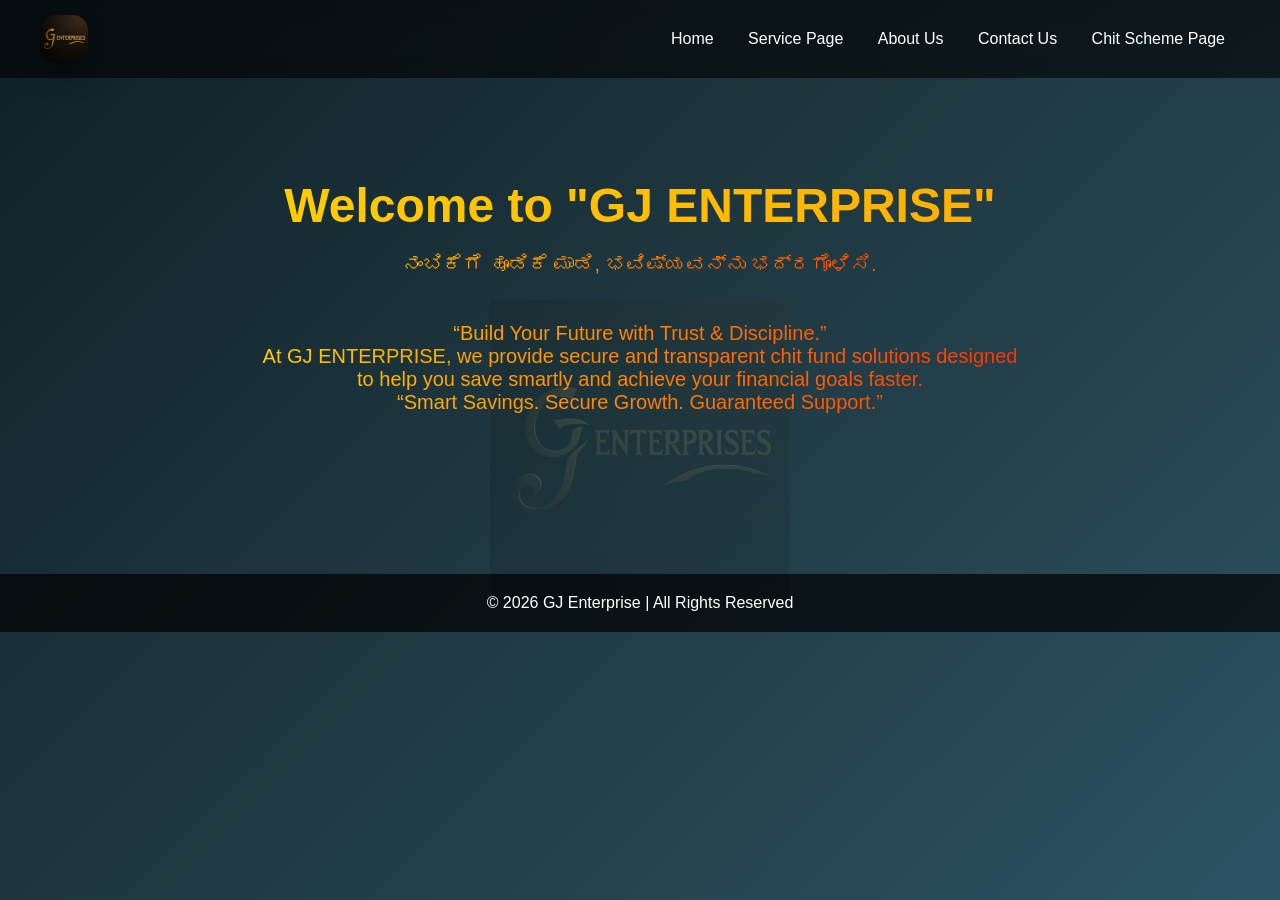
==== index.html @ 467d5fa7 "Add files via upload" ====
<!DOCTYPE html>
<html>
<head>
    <title>Home Page</title>
    <link rel="stylesheet" href="style.css">
</head>
<body>

<nav><img src="images/banner.png" 
     alt="Luxury Banner"
     style="width:4%; height:auto; border-radius:15px; box-shadow:0 10px 30px rgba(0,0,0,0.3);">
    <div>
        <a href="index.html">Home</a>
        <a href="services.html">Service Page</a>
        <a href="about.html">About Us</a>
        <a href="contact.html">Contact Us</a>
        <a href="chit.html">Chit Scheme Page</a>
    </div>
</nav>
<button onclick="scrollToTop()" id="topBtn" title="Go to top">↑</button>

<style>
#topBtn {
    position: fixed;
    bottom: 30px;
    right: 30px;
    display: none;
    background: linear-gradient(45deg, #1e3c72, #2a5298);
    color: white;
    border: none;
    padding: 12px 18px;
    border-radius: 50%;
    font-size: 18px;
    cursor: pointer;
    box-shadow: 0 10px 25px rgba(0,0,0,0.3);
    transition: 0.3s ease;
    z-index: 999;
}

#topBtn:hover {
    transform: translateY(-5px);
    box-shadow: 0 15px 35px rgba(0,0,0,0.4);
}
</style>

<script>
// Show button when scrolling
window.onscroll = function() {
    let btn = document.getElementById("topBtn");
    if (document.body.scrollTop > 200 || document.documentElement.scrollTop > 200) {
        btn.style.display = "block";
    } else {
        btn.style.display = "none";
    }
};

// Smooth scroll to top
function scrollToTop() {
    window.scrollTo({
        top: 0,
        behavior: "smooth"
    });
}
</script>
<div class="logo-bg"></div>

<style>
.logo-bg {
    position: fixed;
    top: 50%;
    left: 50%;
    transform: translate(-50%, -50%);
    background: url('images/banner.png') no-repeat center;
    background-size: 300px;
    width: 300px;
    height: 300px;
    opacity: 0.1; /* Control transparency here */
    z-index: -1;
}
</style>
<div class="container">
    <h1>Welcome to "GJ ENTERPRISE"</h1>
    <p>ನಂಬಿಕೆಗೆ ಹೂಡಿಕೆ ಮಾಡಿ, ಭವಿಷ್ಯವನ್ನು ಭದ್ರಗೊಳಿಸಿ.</p>
    <br><br>
    <p>“Build Your Future with Trust & Discipline.”<br>
At GJ ENTERPRISE, we provide secure and transparent chit fund solutions designed <br>to help you save smartly and achieve your financial goals faster.<br>

“Smart Savings. Secure Growth. Guaranteed Support.”</p>
</div>

<footer>
    © 2026 GJ Enterprise | All Rights Reserved
</footer>

</body>
</html>
---- style.css ----
* {
    margin: 0;
    padding: 0;
    box-sizing: border-box;
    scroll-behavior: smooth;
    font-family: 'Poppins', sans-serif;
}

body {
    background: linear-gradient(135deg, #0f2027, #203a43, #2c5364);
    color: #fff;
    min-height: 100vh;
}

nav {
    background: rgba(0,0,0,0.6);
    padding: 15px 40px;
    display: flex;
    justify-content: space-between;
    align-items: center;
    backdrop-filter: blur(10px);
}

nav a {
    color: #fff;
    text-decoration: none;
    margin: 0 15px;
    position: relative;
    transition: 0.4s ease-in-out;
}

nav a::after {
    content: "";
    position: absolute;
    width: 0%;
    height: 2px;
    left: 0;
    bottom: -5px;
    background: gold;
    transition: 0.4s;
}

nav a:hover {
    color: gold;
    transform: scale(1.1);
}

nav a:hover::after {
    width: 100%;
}

.container {
    text-align: center;
    padding: 100px 20px;
    animation: fadeIn 1.5s ease-in-out;
}

h1 {
    font-size: 48px;
    margin-bottom: 20px;
    background: linear-gradient(to right, gold, orange);
    -webkit-background-clip: text;
    -webkit-text-fill-color: transparent;
}

p {
    font-size: 20px;
    margin-bottom: 10px;
    background: linear-gradient(to right, yellow, red);
    -webkit-background-clip: text;
    -webkit-text-fill-color: transparent;
}

.btn {
    padding: 12px 30px;
    background: gold;
    border: none;
    border-radius: 30px;
    color: black;
    cursor: pointer;
    transition: 0.4s ease;
    font-weight: bold;
}

.btn:hover {
    background: orange;
    transform: translateY(-5px);
    box-shadow: 0 10px 20px rgba(0,0,0,0.4);
}

@keyframes fadeIn {
    from { opacity: 0; transform: translateY(40px); }
    to { opacity: 1; transform: translateY(0); }
}

footer {
    text-align: center;
    padding: 20px;
    background: rgba(0,0,0,0.7);
    margin-top: 50px;
}
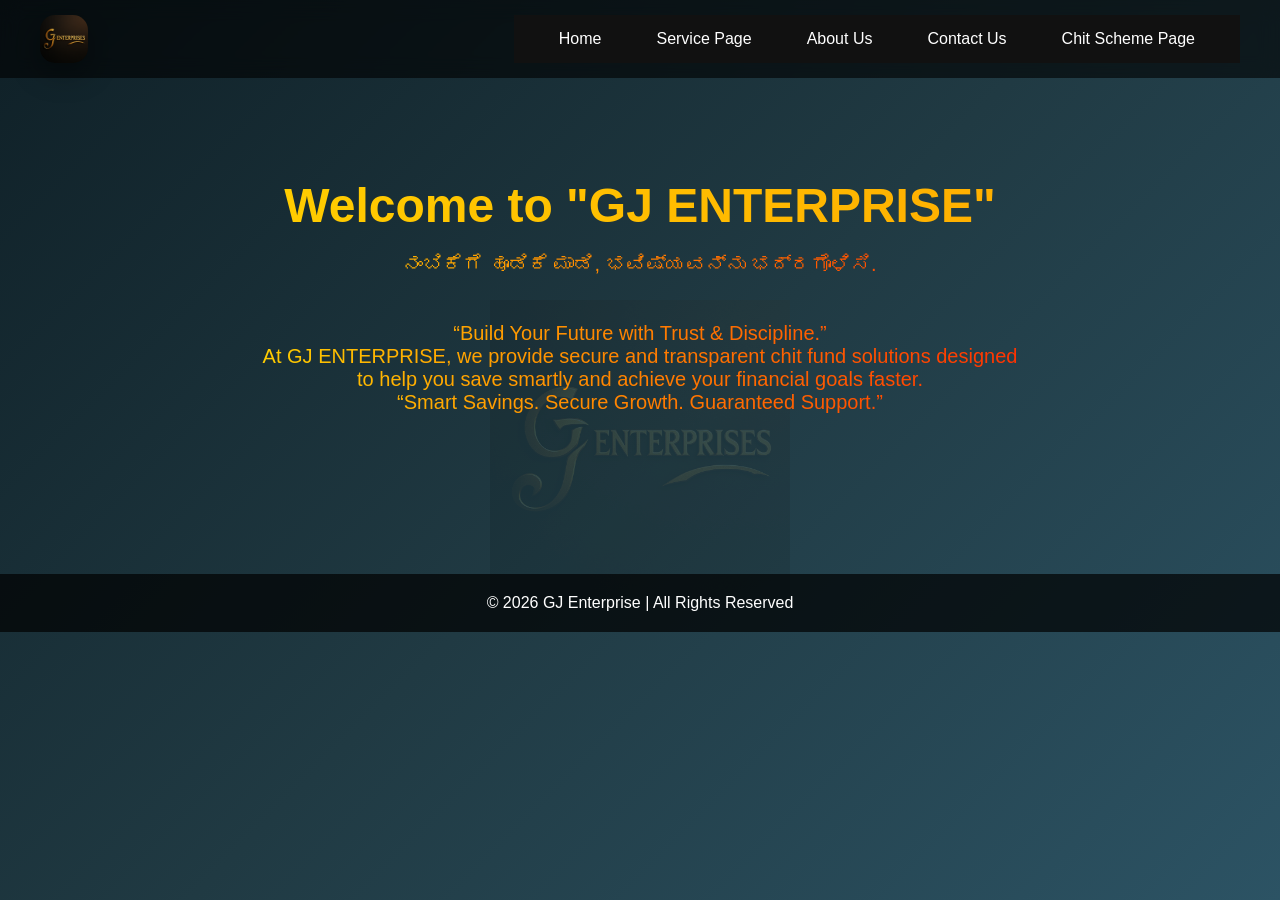
==== commit abedfe39: "Add files via upload" ====
--- a/index.html
+++ b/index.html
@@ -4,18 +4,37 @@
 <head>
     <title>Home Page</title>
     <link rel="stylesheet" href="style.css">
+<meta name="viewport" content="width=device-width, initial-scale=1.0">
 </head>
 <body>
 
 <nav><img src="images/banner.png" 
      alt="Luxury Banner"
      style="width:4%; height:auto; border-radius:15px; box-shadow:0 10px 30px rgba(0,0,0,0.3);">
+
+<nav class="navbar">
+  
+    <div class="menu-toggle" id="mobile-menu">
+        ☰
+    </div>
+
     <div>
-        <a href="index.html">Home</a>
-        <a href="services.html">Service Page</a>
-        <a href="about.html">About Us</a>
-        <a href="contact.html">Contact Us</a>
-        <a href="chit.html">Chit Scheme Page</a>
+<ul class="nav-list">
+        <li><a href="index.html">Home</a></li>
+        <li><a href="services.html">Service Page</a></li>
+        <li><a href="about.html">About Us</a></li>
+        <li><a href="contact.html">Contact Us</a></li>
+        <li><a href="chit.html">Chit Scheme Page</a></li>
+</ul>
+</nav>
+<script>
+const menu = document.getElementById("mobile-menu");
+const navList = document.querySelector(".nav-list");
+
+menu.addEventListener("click", function() {
+    navList.classList.toggle("active");
+});
+</script>
     </div>
 </nav>
 <button onclick="scrollToTop()" id="topBtn" title="Go to top">↑</button>
--- a/style.css
+++ b/style.css
@@ -100,3 +100,75 @@
     background: rgba(0,0,0,0.7);
     margin-top: 50px;
 }
+
+body {
+    margin: 0;
+    font-family: Arial, sans-serif;
+}
+
+.navbar {
+    display: flex;
+    justify-content: space-between;
+    align-items: center;
+    background: #111;
+    padding: 15px 30px;
+}
+
+.logo {
+    color: gold;
+    font-size: 20px;
+    font-weight: bold;
+}
+
+.nav-list {
+    list-style: none;
+    display: flex;
+    gap: 25px;
+}
+
+.nav-list li a {
+    color: white;
+    text-decoration: none;
+    font-size: 16px;
+    transition: 0.3s;
+}
+
+.nav-list li a:hover {
+    color: gold;
+}
+
+/* Mobile Menu Button */
+.menu-toggle {
+    display: none;
+    font-size: 28px;
+    color: white;
+    cursor: pointer;
+}
+
+/* 🔥 Mobile Responsive */
+@media (max-width: 768px) {
+
+    .menu-toggle {
+        display: block;
+    }
+
+    .nav-list {
+        position: absolute;
+        top: 60px;
+        right: 0;
+        background: #111;
+        flex-direction: column;
+        width: 100%;
+        text-align: center;
+        display: none;
+        padding: 20px 0;
+    }
+
+    .nav-list li {
+        padding: 15px 0;
+    }
+
+    .nav-list.active {
+        display: flex;
+    }
+}
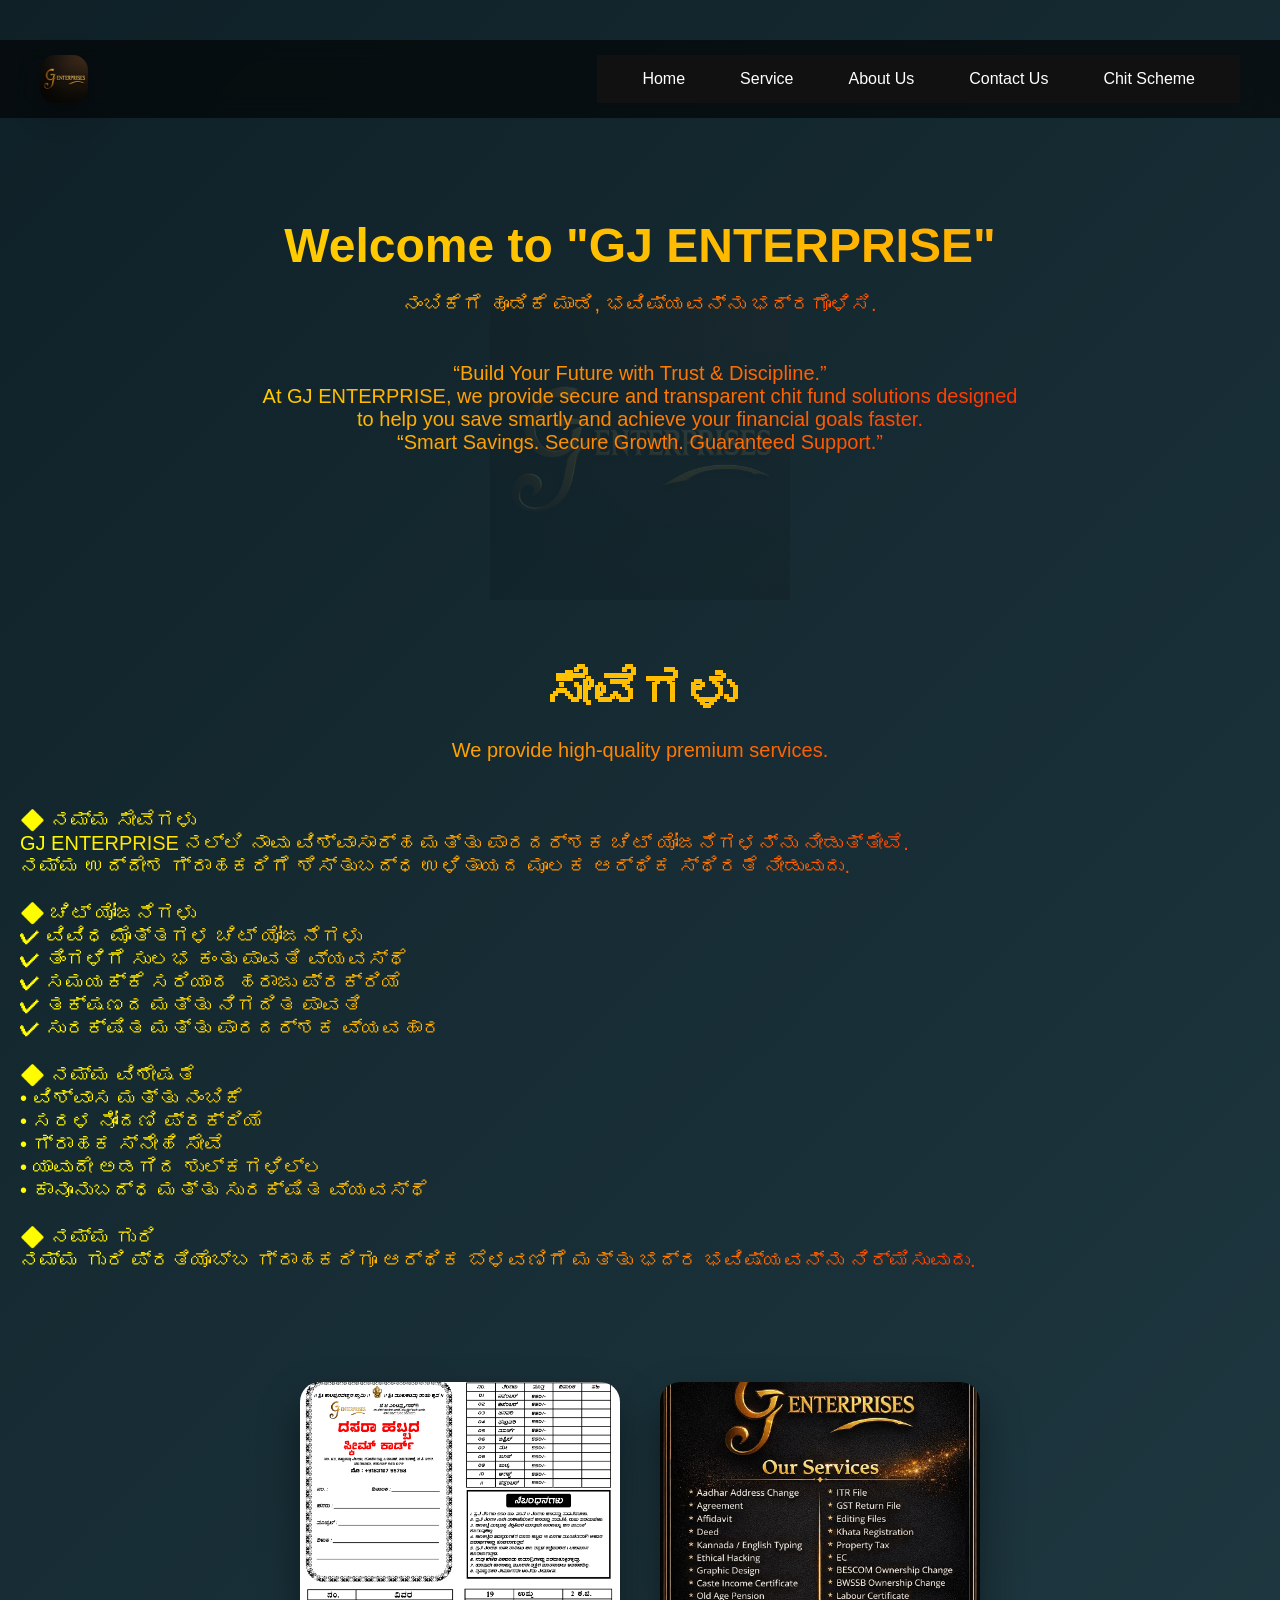
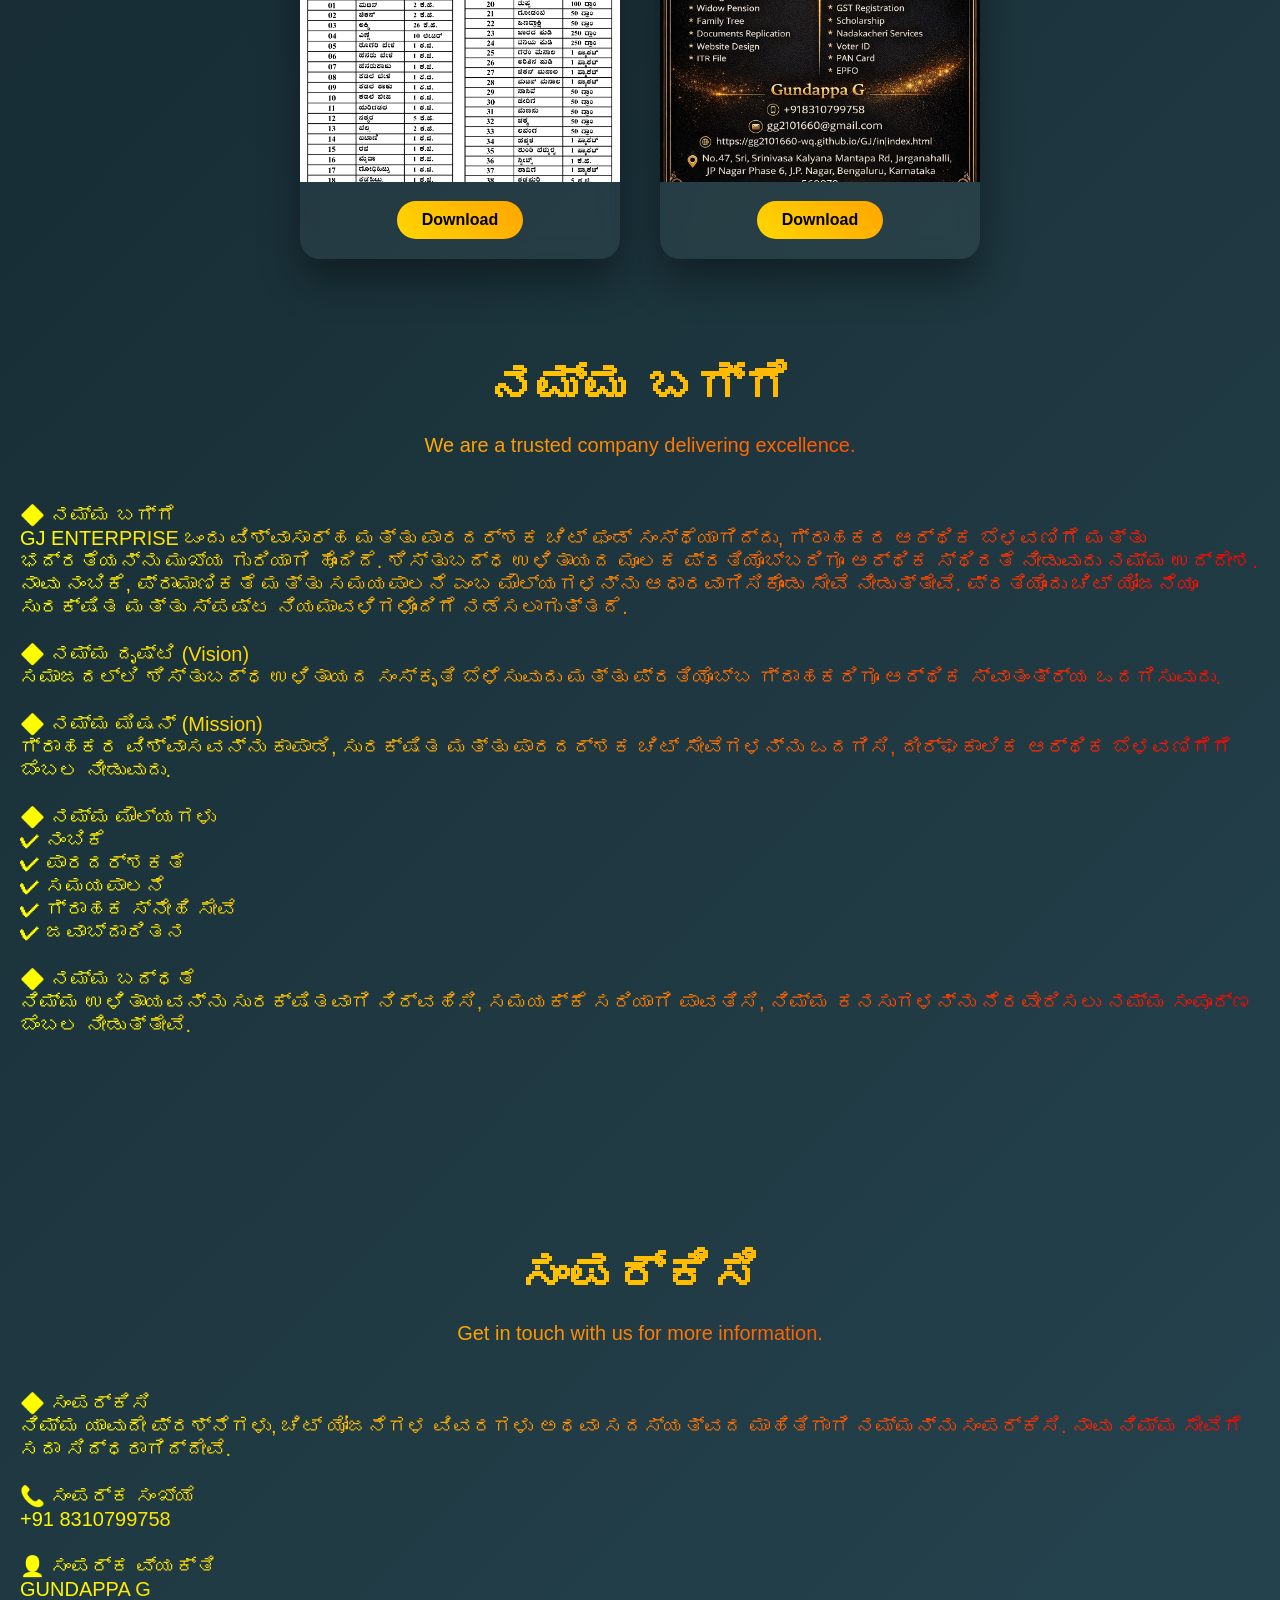
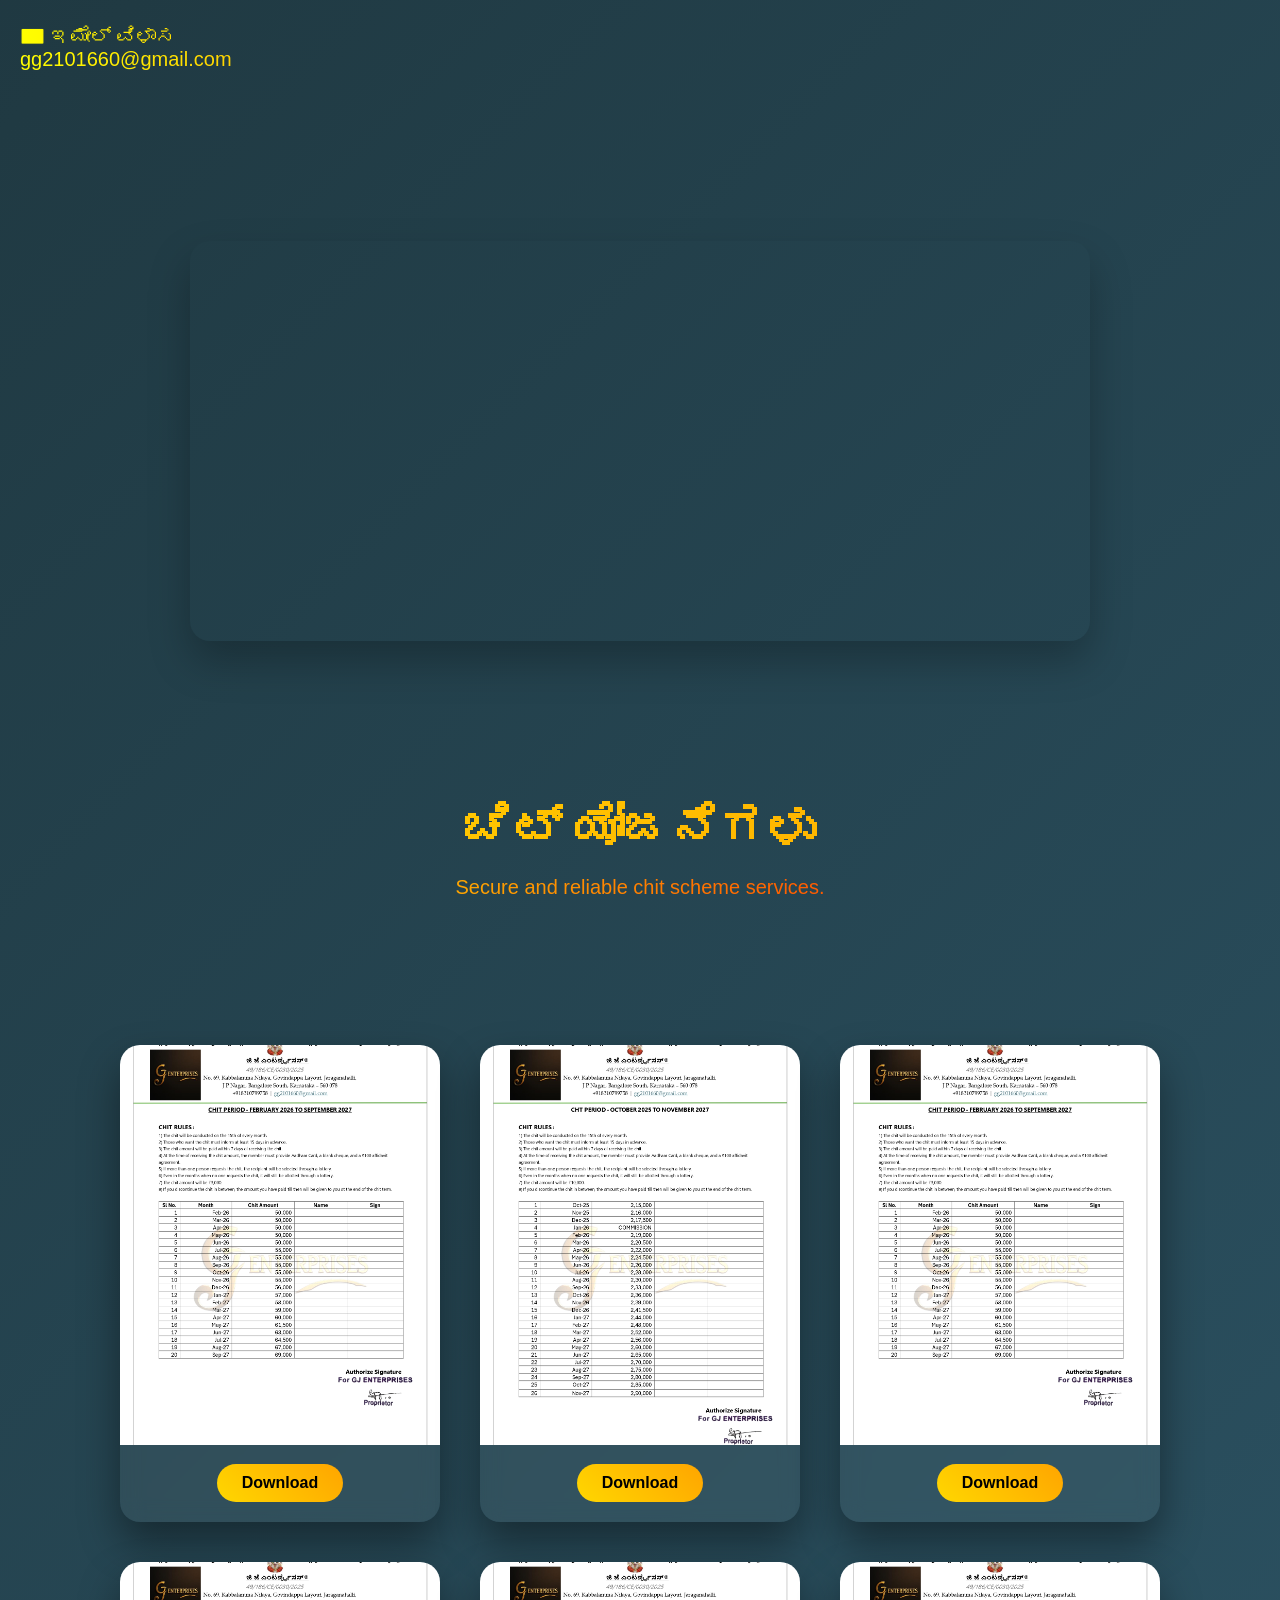
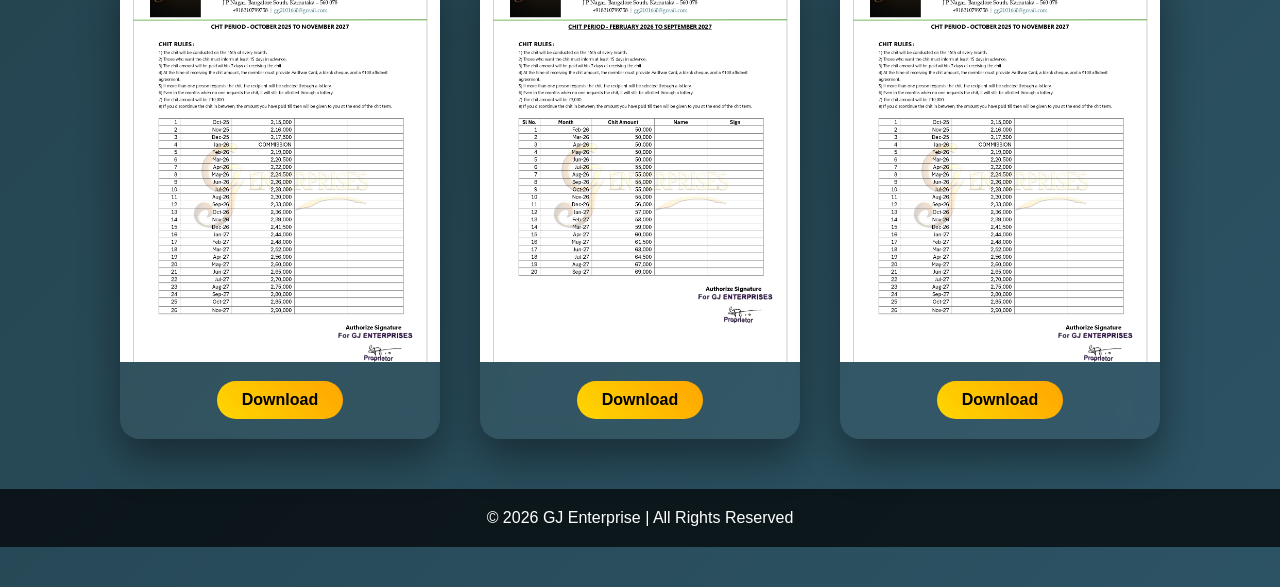
==== commit 11ab28fc: "Add files via upload" ====
--- a/index.html
+++ b/index.html
@@ -2,7 +2,7 @@
 <!DOCTYPE html>
 <html>
 <head>
-    <title>Home Page</title>
+    <title>Home</title>
     <link rel="stylesheet" href="style.css">
 <meta name="viewport" content="width=device-width, initial-scale=1.0">
 </head>
@@ -21,10 +21,10 @@
     <div>
 <ul class="nav-list">
         <li><a href="index.html">Home</a></li>
-        <li><a href="services.html">Service Page</a></li>
+        <li><a href="services.html">Service</a></li>
         <li><a href="about.html">About Us</a></li>
         <li><a href="contact.html">Contact Us</a></li>
-        <li><a href="chit.html">Chit Scheme Page</a></li>
+        <li><a href="chit.html">Chit Scheme</a></li>
 </ul>
 </nav>
 <script>
@@ -107,6 +107,319 @@
 
 “Smart Savings. Secure Growth. Guaranteed Support.”</p>
 </div>
+<div class="container">
+    <h1>ಸೇವೆಗಳು</h1>
+    <p>We provide high-quality premium services.</p>
+    <br><br>
+    <p align="left">🔷 ನಮ್ಮ ಸೇವೆಗಳು <br>
+
+GJ ENTERPRISE ನಲ್ಲಿ ನಾವು ವಿಶ್ವಾಸಾರ್ಹ ಮತ್ತು ಪಾರದರ್ಶಕ ಚಿಟ್ ಯೋಜನೆಗಳನ್ನು ನೀಡುತ್ತೇವೆ. <br>ನಮ್ಮ ಉದ್ದೇಶ ಗ್ರಾಹಕರಿಗೆ ಶಿಸ್ತುಬದ್ಧ ಉಳಿತಾಯದ ಮೂಲಕ ಆರ್ಥಿಕ ಸ್ಥಿರತೆ ನೀಡುವುದು. <br><br>
+
+🔷 ಚಿಟ್ ಯೋಜನೆಗಳು<br>
+
+✔ ವಿವಿಧ ಮೊತ್ತಗಳ ಚಿಟ್ ಯೋಜನೆಗಳು<br>
+✔ ತಿಂಗಳಿಗೆ ಸುಲಭ ಕಂತು ಪಾವತಿ ವ್ಯವಸ್ಥೆ<br>
+✔ ಸಮಯಕ್ಕೆ ಸರಿಯಾದ ಹರಾಜು ಪ್ರಕ್ರಿಯೆ<br>
+✔ ತಕ್ಷಣದ ಮತ್ತು ನಿಗದಿತ ಪಾವತಿ<br>
+✔ ಸುರಕ್ಷಿತ ಮತ್ತು ಪಾರದರ್ಶಕ ವ್ಯವಹಾರ<br><br>
+
+🔷 ನಮ್ಮ ವಿಶೇಷತೆ<br>
+
+• ವಿಶ್ವಾಸ ಮತ್ತು ನಂಬಿಕೆ<br>
+• ಸರಳ ನೋಂದಣಿ ಪ್ರಕ್ರಿಯೆ<br>
+• ಗ್ರಾಹಕ ಸ್ನೇಹಿ ಸೇವೆ<br>
+• ಯಾವುದೇ ಅಡಗಿದ ಶುಲ್ಕಗಳಿಲ್ಲ<br>
+• ಕಾನೂನುಬದ್ಧ ಮತ್ತು ಸುರಕ್ಷಿತ ವ್ಯವಸ್ಥೆ<br><br>
+
+🔷 ನಮ್ಮ ಗುರಿ<br>
+
+ನಮ್ಮ ಗುರಿ ಪ್ರತಿಯೊಬ್ಬ ಗ್ರಾಹಕರಿಗೂ ಆರ್ಥಿಕ ಬೆಳವಣಿಗೆ ಮತ್ತು ಭದ್ರ ಭವಿಷ್ಯವನ್ನು ನಿರ್ಮಿಸುವುದು.</p>
+</div>
+
+<style>
+
+body{
+    background: linear-gradient(135deg,#0f2027,#203a43,#2c5364);
+    font-family: Arial, sans-serif;
+    margin: 0;
+    padding: 40px 0;
+}
+
+/* Center Container */
+.image-wrapper{
+    display: flex;
+    justify-content: center;   /* Horizontal Center */
+    align-items: center;       /* Vertical Alignment */
+    gap: 40px;
+    flex-wrap: wrap;
+}
+
+/* Card Style */
+.luxury-card{
+    width: 320px;
+    border-radius: 20px;
+    overflow: hidden;
+    text-align: center;
+    background: rgba(255,255,255,0.05);
+    backdrop-filter: blur(10px);
+    padding-bottom: 20px;
+    transition: 0.6s ease;
+    box-shadow: 0 20px 40px rgba(0,0,0,0.4);
+}
+
+/* Image */
+.luxury-card img{
+    width: 100%;
+    height: 400px;
+    object-fit: cover;
+    transition: transform 0.8s ease;
+}
+
+/* Hover Effects */
+.luxury-card:hover img{
+    transform: scale(1.1);
+}
+
+.luxury-card:hover{
+    transform: translateY(-15px);
+    box-shadow: 0 30px 60px rgba(0,0,0,0.6);
+}
+
+/* Button */
+.download-btn{
+    display: inline-block;
+    margin-top: 15px;
+    padding: 10px 25px;
+    border-radius: 30px;
+    background: linear-gradient(45deg,gold,orange);
+    color: black;
+    text-decoration: none;
+    font-weight: bold;
+    transition: 0.4s;
+}
+
+.download-btn:hover{
+    background: linear-gradient(45deg,orange,gold);
+    box-shadow: 0 0 20px gold;
+}
+
+</style>
+</head>
+<body>
+
+<div class="image-wrapper">
+
+    <div class="luxury-card">
+        <img src="images/GJ_DSC.jpg" alt="GJ_DSC">
+        <a href="images/GJ_DSC.jpg" download class="download-btn">Download</a>
+    </div>
+
+<div class="luxury-card">
+        <img src="images/Service1.jpeg" alt="Service1">
+        <a href="images/Service1.jpeg" download class="download-btn">Download</a>
+    </div>
+
+</div>
+
+<div class="container">
+    <h1>ನಮ್ಮ ಬಗ್ಗೆ</h1>
+    <p>We are a trusted company delivering excellence.</p>
+    <br><br>
+    <p align="left">🔷 ನಮ್ಮ ಬಗ್ಗೆ<br>
+
+GJ ENTERPRISE ಒಂದು ವಿಶ್ವಾಸಾರ್ಹ ಮತ್ತು ಪಾರದರ್ಶಕ ಚಿಟ್ ಫಂಡ್ ಸಂಸ್ಥೆಯಾಗಿದ್ದು, ಗ್ರಾಹಕರ ಆರ್ಥಿಕ ಬೆಳವಣಿಗೆ ಮತ್ತು ಭದ್ರತೆಯನ್ನು ಮುಖ್ಯ ಗುರಿಯಾಗಿ ಹೊಂದಿದೆ. ಶಿಸ್ತುಬದ್ಧ ಉಳಿತಾಯದ ಮೂಲಕ ಪ್ರತಿಯೊಬ್ಬರಿಗೂ ಆರ್ಥಿಕ ಸ್ಥಿರತೆ ನೀಡುವುದು ನಮ್ಮ ಉದ್ದೇಶ.
+
+ನಾವು ನಂಬಿಕೆ, ಪ್ರಾಮಾಣಿಕತೆ ಮತ್ತು ಸಮಯಪಾಲನೆ ಎಂಬ ಮೌಲ್ಯಗಳನ್ನು ಆಧಾರವಾಗಿಸಿಕೊಂಡು ಸೇವೆ ನೀಡುತ್ತೇವೆ. ಪ್ರತಿಯೊಂದು ಚಿಟ್ ಯೋಜನೆಯೂ ಸುರಕ್ಷಿತ ಮತ್ತು ಸ್ಪಷ್ಟ ನಿಯಮಾವಳಿಗಳೊಂದಿಗೆ ನಡೆಸಲಾಗುತ್ತದೆ.<br><br>
+
+🔷 ನಮ್ಮ ದೃಷ್ಟಿ (Vision)<br>
+
+ಸಮಾಜದಲ್ಲಿ ಶಿಸ್ತುಬದ್ಧ ಉಳಿತಾಯದ ಸಂಸ್ಕೃತಿ ಬೆಳೆಸುವುದು ಮತ್ತು ಪ್ರತಿಯೊಬ್ಬ ಗ್ರಾಹಕರಿಗೂ ಆರ್ಥಿಕ ಸ್ವಾತಂತ್ರ್ಯ ಒದಗಿಸುವುದು.<br><br>
+
+🔷 ನಮ್ಮ ಮಿಷನ್ (Mission)<br>
+
+ಗ್ರಾಹಕರ ವಿಶ್ವಾಸವನ್ನು ಕಾಪಾಡಿ, ಸುರಕ್ಷಿತ ಮತ್ತು ಪಾರದರ್ಶಕ ಚಿಟ್ ಸೇವೆಗಳನ್ನು ಒದಗಿಸಿ, ದೀರ್ಘಕಾಲಿಕ ಆರ್ಥಿಕ ಬೆಳವಣಿಗೆಗೆ ಬೆಂಬಲ ನೀಡುವುದು.<br><br>
+
+🔷 ನಮ್ಮ ಮೌಲ್ಯಗಳು<br>
+
+✔ ನಂಬಿಕೆ<br>
+✔ ಪಾರದರ್ಶಕತೆ<br>
+✔ ಸಮಯಪಾಲನೆ<br>
+✔ ಗ್ರಾಹಕ ಸ್ನೇಹಿ ಸೇವೆ<br>
+✔ ಜವಾಬ್ದಾರಿತನ<br><br>
+🔷 ನಮ್ಮ ಬದ್ಧತೆ<br>
+
+ನಿಮ್ಮ ಉಳಿತಾಯವನ್ನು ಸುರಕ್ಷಿತವಾಗಿ ನಿರ್ವಹಿಸಿ, ಸಮಯಕ್ಕೆ ಸರಿಯಾಗಿ ಪಾವತಿಸಿ, ನಿಮ್ಮ ಕನಸುಗಳನ್ನು ನೆರವೇರಿಸಲು ನಮ್ಮ ಸಂಪೂರ್ಣ ಬೆಂಬಲ ನೀಡುತ್ತೇವೆ.</p>
+</div>
+
+<div class="container">
+    <h1>ಸಂಪರ್ಕಿಸಿ</h1>
+    <p>Get in touch with us for more information.</p>
+    <br><br>
+    <p align="left">🔷 ಸಂಪರ್ಕಿಸಿ<br>
+
+ನಿಮ್ಮ ಯಾವುದೇ ಪ್ರಶ್ನೆಗಳು, ಚಿಟ್ ಯೋಜನೆಗಳ ವಿವರಗಳು ಅಥವಾ ಸದಸ್ಯತ್ವದ ಮಾಹಿತಿಗಾಗಿ ನಮ್ಮನ್ನು ಸಂಪರ್ಕಿಸಿ.
+ನಾವು ನಿಮ್ಮ ಸೇವೆಗೆ ಸದಾ ಸಿದ್ಧರಾಗಿದ್ದೇವೆ.<br><br>
+
+📞 ಸಂಪರ್ಕ ಸಂಖ್ಯೆ<br>
+
+<a href="tel:+918310799758">+91 8310799758</a>
+<br><br>
+
+👤 ಸಂಪರ್ಕ ವ್ಯಕ್ತಿ<br>
+
+GUNDAPPA G<br><br>
+
+📧 ಇಮೇಲ್ ವಿಳಾಸ<br>
+
+<a href="mailto:gg2101660@gmail.com">gg2101660@gmail.com</a></p>
+</div>
+
+<div class="map-container">
+    <iframe 
+        src="https://www.google.com/maps/embed?pb=!1m18!1m12!1m3!1d3889.152071031914!2d77.57129597411911!3d12.897941416490863!2m3!1f0!2f0!3f0!3m2!1i1024!2i768!4f13.1!3m3!1m2!1s0x3bae1524ed6a8509%3A0xcabd9d47d71914d2!2sOm%20Shakthi%20Mandali%20Jaraganahalli!5e0!3m2!1sen!2sin!4v1772107636861!5m2!1sen!2sin"
+        allowfullscreen=""
+        loading="lazy"
+        referrerpolicy="no-referrer-when-downgrade">
+    </iframe>
+</div>
+
+<style>
+.map-container {
+    display: flex;
+    justify-content: center;
+    align-items: center;
+    margin: 60px 0;
+}
+
+.map-container iframe {
+    width: 80%;
+    max-width: 900px;
+    height: 400px;
+    border: 0;
+    border-radius: 20px;
+    box-shadow: 0 20px 40px rgba(0,0,0,0.25);
+    transition: 0.4s ease;
+}
+
+/* Hover Effect */
+.map-container iframe:hover {
+    transform: scale(1.03);
+    box-shadow: 0 25px 60px rgba(0,0,0,0.35);
+}
+</style>
+
+<div class="container">
+    <h1>ಚಿಟ್ ಯೋಜನೆಗಳು</h1>
+    <p>Secure and reliable chit scheme services.</p>
+    <br><br>
+   
+</div>
+
+<style>
+
+body{
+    background: linear-gradient(135deg,#0f2027,#203a43,#2c5364);
+    font-family: Arial, sans-serif;
+    margin: 0;
+    padding: 40px 0;
+}
+
+/* Center Container */
+.image-wrapper{
+    display: flex;
+    justify-content: center;   /* Horizontal Center */
+    align-items: center;       /* Vertical Alignment */
+    gap: 40px;
+    flex-wrap: wrap;
+}
+
+/* Card Style */
+.luxury-card{
+    width: 320px;
+    border-radius: 20px;
+    overflow: hidden;
+    text-align: center;
+    background: rgba(255,255,255,0.05);
+    backdrop-filter: blur(10px);
+    padding-bottom: 20px;
+    transition: 0.6s ease;
+    box-shadow: 0 20px 40px rgba(0,0,0,0.4);
+}
+
+/* Image */
+.luxury-card img{
+    width: 100%;
+    height: 400px;
+    object-fit: cover;
+    transition: transform 0.8s ease;
+}
+
+/* Hover Effects */
+.luxury-card:hover img{
+    transform: scale(1.1);
+}
+
+.luxury-card:hover{
+    transform: translateY(-15px);
+    box-shadow: 0 30px 60px rgba(0,0,0,0.6);
+}
+
+/* Button */
+.download-btn{
+    display: inline-block;
+    margin-top: 15px;
+    padding: 10px 25px;
+    border-radius: 30px;
+    background: linear-gradient(45deg,gold,orange);
+    color: black;
+    text-decoration: none;
+    font-weight: bold;
+    transition: 0.4s;
+}
+
+.download-btn:hover{
+    background: linear-gradient(45deg,orange,gold);
+    box-shadow: 0 0 20px gold;
+}
+
+</style>
+</head>
+<body>
+
+<div class="image-wrapper">
+
+    <div class="luxury-card">
+        <img src="images/Chit-3K.jpg" alt="Chit-3K">
+        <a href="images/Chit-3K.jpg" download class="download-btn">Download</a>
+    </div>
+
+    <div class="luxury-card">
+        <img src="images/Chit-10K.jpg" alt="Chit-10K">
+        <a href="images/Chit-10K.jpg" download class="download-btn">Download</a>
+    </div>
+
+    <div class="luxury-card">
+        <img src="images/Chit-3K.jpg" alt="Chit-3K">
+        <a href="images/Chit-3K.jpg" download class="download-btn">Download</a>
+    </div>
+
+    <div class="luxury-card">
+        <img src="images/Chit-10K.jpg" alt="Chit-10K">
+        <a href="images/Chit-10K.jpg" download class="download-btn">Download</a>
+    </div>
+
+    <div class="luxury-card">
+        <img src="images/Chit-3K.jpg" alt="Chit-3K">
+        <a href="images/Chit-3K.jpg" download class="download-btn">Download</a>
+    </div>
+
+    <div class="luxury-card">
+        <img src="images/Chit-10K.jpg" alt="Chit-10K">
+        <a href="images/Chit-10K.jpg" download class="download-btn">Download</a>
+    </div>
+
+
+</div>
 
 <footer>
     © 2026 GJ Enterprise | All Rights Reserved
